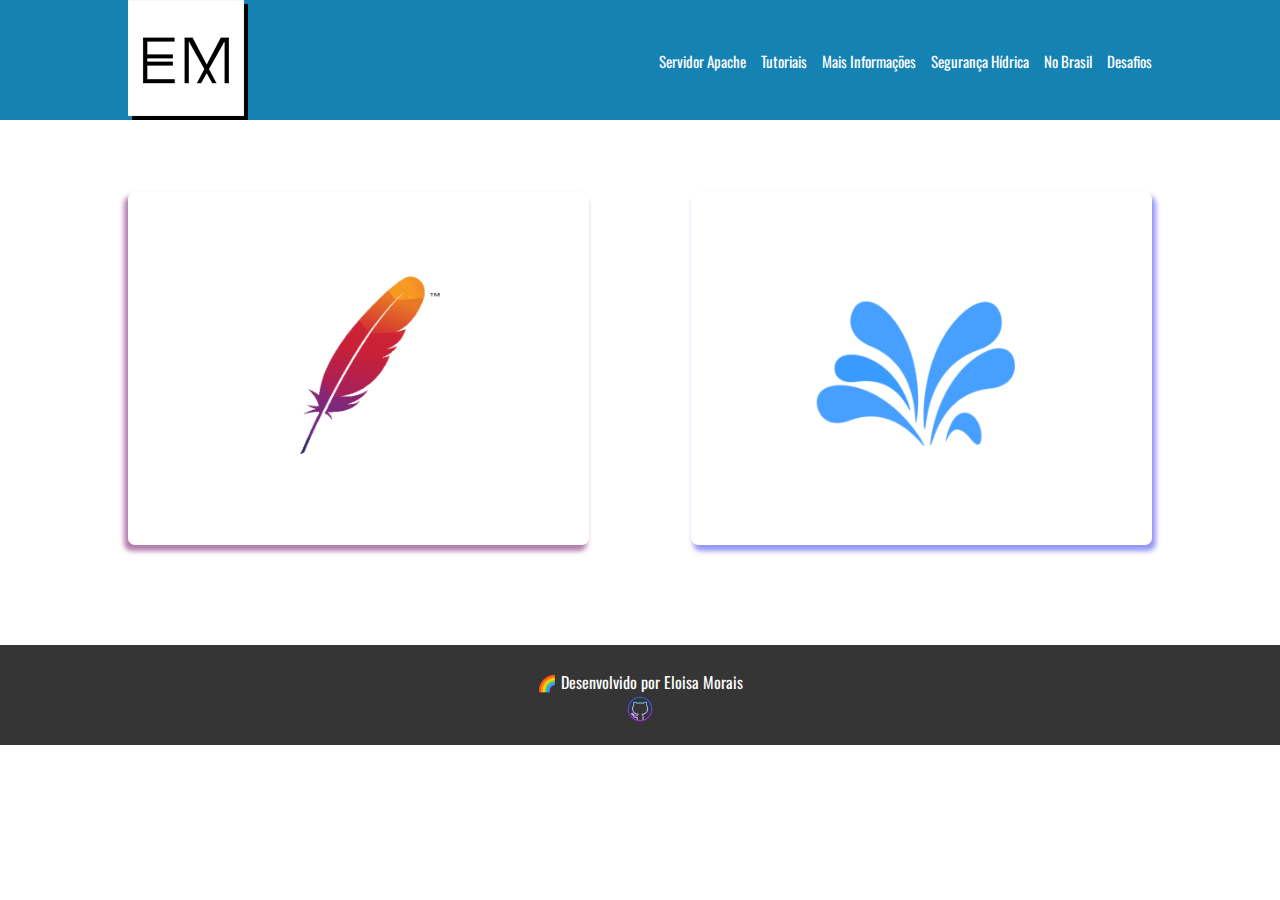
==== projeto-dwe/index.html @ 56e86528 "Adiciona arquivos do projeto" ====
<!DOCTYPE html>
<html lang="pt-br">
<head>
    <meta charset="UTF-8" />
    <meta name="nome" content="Eloisa Silva de Morais"/>
    <meta name="description" content="Projeto final da disciplina de Desenvolvimento Web"/>
    <meta name="keywords" content="projeto, DWE, IFSP"/>
    <meta name="generator" content="Visual Studio Code"/>
    <meta name="viewport" content="width=device-width, initial-scale=1.0" />
    <meta http-equiv="X-UA-Compatible" content="ie=edge" />
    <link rel="shortcut icon" href="./img/logo-em.png" type="image/x-icon" />
    <title>Portal - DWE</title>
    <link href="https://fonts.googleapis.com/css?family=Oswald:300,400&display=swap" rel="stylesheet">  
    <link rel="stylesheet" href="./css/style.css" />
</head>
<body>
    <header>
        <div class="header-wrapper">
            <a class="logo" href="index.html"><img src="./img/logo-em.png   " alt="Logo"/></a>
            <nav class="nav-bar">
                <ul>
                    <li><a href="./pages/servidor-apache.html">Servidor Apache</a></li>
                    <li><a href="./pages/tutoriais.html">Tutoriais</a></li>
                    <li><a href="./pages/informacoes.html">Mais Informações</a></li>
                    <li><a href="./pages/seguranca-hidrica.html">Segurança Hídrica</a></li>
                    <li><a href="./pages/no-brasil.html">No Brasil</a></li>
                    <li><a href="./pages/desafios.html">Desafios</a></li>
                </ul>
            </nav>
        </div>
    </header>
    <main class="main-wrapper">
        <a class="card-container" href="./pages/page-1.html">
            <h3>Servidor Apache</h3>
            <div id="pic1-container">
                <img src="./img/logo.png" alt="img" class="img" />
            </div>
        </a>
        <a class="card-container" href="./pages/page-4.html">
            <h3>Segurança Hídrica</h3>
            <div id="pic2-container">
                <img src="./img/gota2.png" alt="img" class="img-2"/>
            </div>
        </a> 
    </main>
    <footer class="footer">
        <p>&#x1F308; Desenvolvido por Eloisa Morais </p>
        <a href="https://github.com/eloisasmorais" target="_blank"><img src="./img/github1600.png" alt="github"/></a> 
    </footer>
</body>
</html>
---- projeto-dwe/css/style.css ----
* {
    margin: 0;
    padding: 0;
    box-sizing: border-box;
    text-align: center;
}

body {
    font-family: 'Oswald', sans-serif;
}

a {
    text-decoration: none;
    color: #000;
}

header {
    width: 100%;
    background-color: #1483B3;
    display: flex;
    justify-content: center;
    height: auto;
}

.header-wrapper {
    display: flex;
    flex-direction: column;
    justify-content: center;
}

.logo {
    width: 103px;
    height: 103px;
    align-self: center;
}

li {
    list-style: none;
    margin: 10px 0 10px 15px;
    width: auto;
    font-size: 15px;
}

li a {
    text-decoration: none;
    color: #fff;
}

ul {
    margin: 30px 0;
}

.main-wrapper {
    flex-wrap: wrap;
    align-content: center;
    width: 80%;
    margin: 30px auto 40px auto;
}

.card-container h3 {
    font-size: 1em;
    text-decoration: none;
    margin: 15px 0 10px 0;
}

.card-container {
    width: 100%;
}

#pic1-container, 
#pic2-container {
    box-shadow: 0px 5px 5px 1px rgba(126, 39, 122, 0.600); 
    background-color: #fff;
    background-clip: content-box;
    border-radius: 7px;
    transition: box-shadow .6s;
}

#pic2-container {
    box-shadow: 0px 5px 5px 1px rgba(0, 8, 234, 0.425);
}

.img, 
.img-2 {
    width: 100%;
    padding: .3rem;
    text-align: center;
    transition: filter .8s;
}

.footer {
    background-color: rgb(53, 53, 53);
    height: 100px;   
    padding: 25px 0;
}

.footer p {
    color: #fff;
}

.footer img {
    width: 30px;
    height: auto;
}

@media screen and (min-width: 900px) {
    header {
        height: 120px;
    }
    
    .logo {
        width: 120px;
        height: 120px;
    }
    
    .header-wrapper {
        flex-direction: row;
        width: 80%;
        justify-content: space-between;
    }

    ul {
        display: flex;
        margin: 40px 0;
    }
    
    li {
        list-style: none;
        margin-left: 15px;
        width: auto;
        font-size: 15px;
    }
    
    li a {
        color: #fff;
    }
    
    li a::after {
        content: '';
        display: block;
        height: 1px;
        background-color: transparent;
        margin: 0 auto;
    } 

    .main-wrapper {
        display: flex;   
        flex-wrap: wrap;
        justify-content: space-between;
        width: 80%;
        margin: 0px auto 100px auto;
    }
    

    .card-container {
        width: 45%;
        text-decoration: none;
        color: #000;
    }
    
    .card-container h3 {
        position: relative;
        top: 80%;
        visibility: hidden;
        opacity: 0;
        font-size: 2em;
        text-align: center;
        transition: visibility .6s, opacity .6s;
    }
    
    #pic1-container, 
    #pic2-container {
        box-shadow: -3px 5px 5px 1px rgba(126, 39, 122, 0.600);
        background-color: #fff;
        background-clip: content-box;
        border-radius: 7px;
        transition: box-shadow .6s;
    }
    
    #pic2-container {
        box-shadow: 3px 5px 5px 1px rgba(0, 8, 234, 0.425);
    }
    
    .img, 
    .img-2 {
        width: 100%;
        padding: .3rem;
        text-align: center;
        transition: filter .8s;
    }
    
    /* Pseudo-classes */
    .card-container:hover h3 {
        visibility: visible;
        opacity: 1;
        z-index: 10;
    }
    
    #pic1-container:hover {
        box-shadow: 3px 5px 3px 1px rgba(126, 39, 122, 0.600);
    }
    #pic2-container:hover {
        box-shadow: -3px 5px 3px 1px rgba(0, 8, 234, 0.425);
    }
    
    .img:hover, 
    .img-2:hover,
    .card-container h3:hover + .img,
    .card-container h3:hover + .img-2 {
        filter: blur(1px);
    }
    
    li a:hover::after {
        content: '';
        display: block;
        height: 1px;
        background-color: #fff;
        margin: 2px auto;
        animation: aparece-linha 1s linear;
    }
    
    @keyframes aparece-linha {
        from, 
        0% {
            width: 0;
            opacity: 0;
        }
        to, 
        100% {
            width: 100%;
            opacity: 1;
        }
    }
}
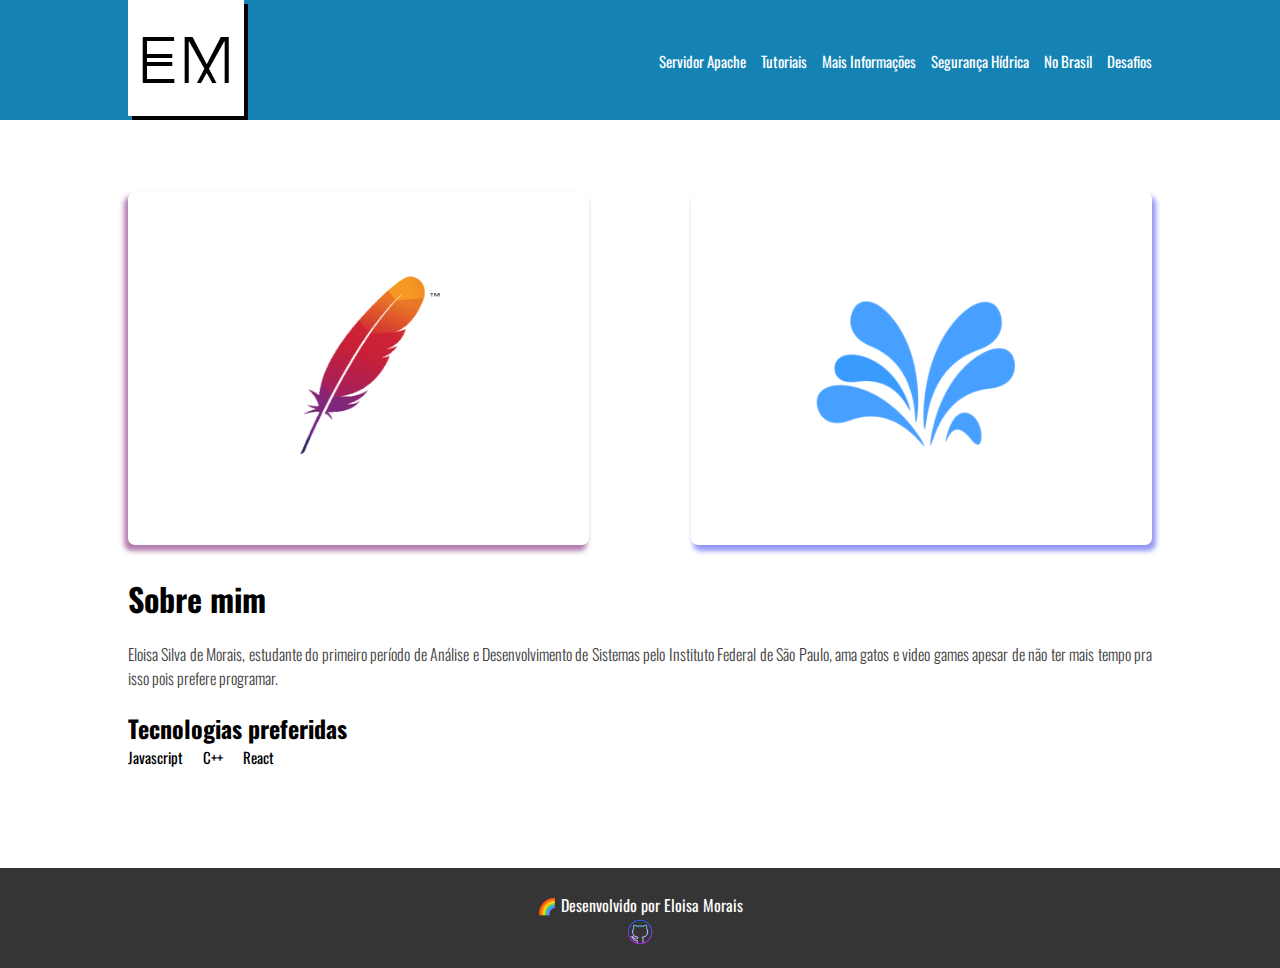
==== commit dfb82250: "Adiciona sessão sobre mim" ====
--- a/projeto-dwe/index.html
+++ b/projeto-dwe/index.html
@@ -30,18 +30,32 @@
         </div>
     </header>
     <main class="main-wrapper">
-        <a class="card-container" href="./pages/page-1.html">
+        <a class="card-container" href="./pages/servidor-apache.html">
             <h3>Servidor Apache</h3>
             <div id="pic1-container">
                 <img src="./img/logo.png" alt="img" class="img" />
             </div>
         </a>
-        <a class="card-container" href="./pages/page-4.html">
+        <a class="card-container" href="./pages/seguranca-hidrica.html">
             <h3>Segurança Hídrica</h3>
             <div id="pic2-container">
                 <img src="./img/gota2.png" alt="img" class="img-2"/>
             </div>
         </a> 
+        <section class="about">
+                <h1>Sobre mim</h1>
+                <h2></h2>
+                <p>
+                    Eloisa Silva de Morais, estudante do primeiro período de Análise e Desenvolvimento de Sistemas pelo Instituto Federal de São Paulo, ama gatos e video games
+                    apesar de não ter mais tempo pra isso pois prefere programar.
+                </p>
+                <h2>Tecnologias preferidas</h2>
+                <ul>
+                    <li>Javascript</li>
+                    <li>C++</li>
+                    <li>React</li>
+                </ul>
+            </section>
     </main>
     <footer class="footer">
         <p>&#x1F308; Desenvolvido por Eloisa Morais </p>
--- a/projeto-dwe/css/style.css
+++ b/projeto-dwe/css/style.css
@@ -50,11 +50,17 @@
     margin: 30px 0;
 }
 
+
 .main-wrapper {
     flex-wrap: wrap;
     align-content: center;
     width: 80%;
     margin: 30px auto 40px auto;
+}
+
+.main-wrapper p {
+    font-weight: 300;
+    color: rgb(65, 63, 63);
 }
 
 .card-container h3 {
@@ -88,6 +94,14 @@
     transition: filter .8s;
 }
 
+.about {
+    margin: 30px 0 0 0;
+}
+
+.about p {
+    margin: 30px 0;
+}
+
 .footer {
     background-color: rgb(53, 53, 53);
     height: 100px;   
@@ -143,6 +157,14 @@
         margin: 0 auto;
     } 
 
+    h1 {
+        font-size: 2em;
+    }
+    
+    h2 {
+        font-size: 1.5em; 
+    }
+
     .main-wrapper {
         display: flex;   
         flex-wrap: wrap;
@@ -150,7 +172,17 @@
         width: 80%;
         margin: 0px auto 100px auto;
     }
-    
+
+    .main-wrapper h1,
+    .main-wrapper h2 , 
+    .main-wrapper p {
+        text-align: justify;
+    }
+
+    
+    .main-wrapper p {
+        margin: 20px 0;
+    }
 
     .card-container {
         width: 45%;
@@ -189,6 +221,14 @@
         transition: filter .8s;
     }
     
+    .about ul {
+        margin: 0;
+    }
+
+    .about li {
+        margin: 0 20px 0 0;
+    }
+
     /* Pseudo-classes */
     .card-container:hover h3 {
         visibility: visible;
@@ -216,7 +256,7 @@
         height: 1px;
         background-color: #fff;
         margin: 2px auto;
-        animation: aparece-linha 1s linear;
+        animation: aparece-linha .3s linear;
     }
     
     @keyframes aparece-linha {
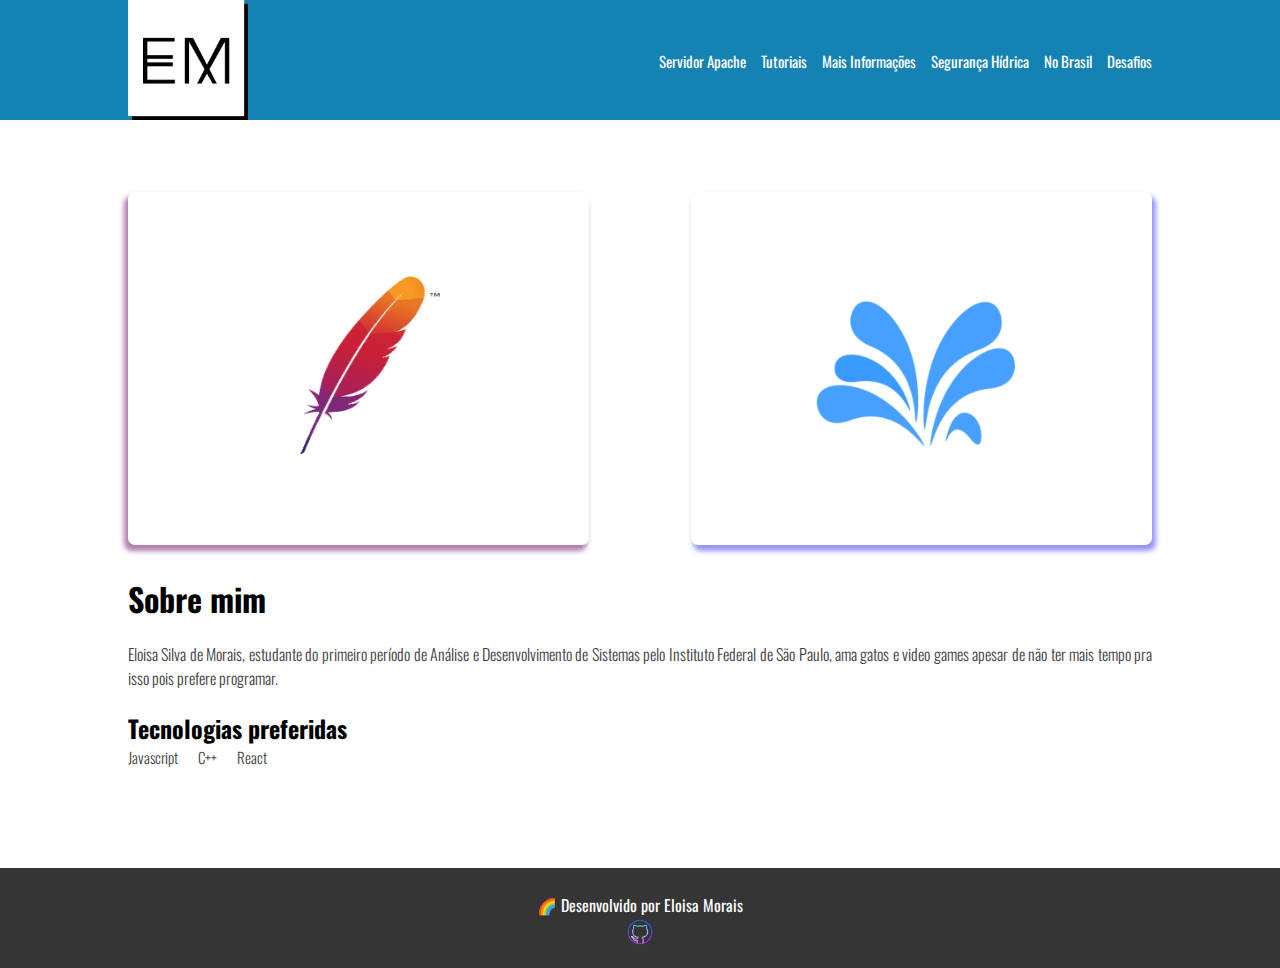
==== commit 269c104b: "Corrige alinhamento do header em dispositivos móveis" ====
--- a/projeto-dwe/index.html
+++ b/projeto-dwe/index.html
@@ -3,7 +3,7 @@
 <head>
     <meta charset="UTF-8" />
     <meta name="nome" content="Eloisa Silva de Morais"/>
-    <meta name="description" content="Projeto final da disciplina de Desenvolvimento Web"/>
+    <meta name="description" content="Projeto final da disciplina de Desenvolvimento Web. Portal sobre Servidor Apache e Segurança Hídrica"/>
     <meta name="keywords" content="projeto, DWE, IFSP"/>
     <meta name="generator" content="Visual Studio Code"/>
     <meta name="viewport" content="width=device-width, initial-scale=1.0" />
@@ -16,7 +16,9 @@
 <body>
     <header>
         <div class="header-wrapper">
-            <a class="logo" href="index.html"><img src="./img/logo-em.png   " alt="Logo"/></a>
+            <a href="index.html">
+                <img  class="logo" src="./img/logo-em.png" alt="Logo"/>
+            </a>
             <nav class="nav-bar">
                 <ul>
                     <li><a href="./pages/servidor-apache.html">Servidor Apache</a></li>
--- a/projeto-dwe/css/style.css
+++ b/projeto-dwe/css/style.css
@@ -25,18 +25,20 @@
 .header-wrapper {
     display: flex;
     flex-direction: column;
-    justify-content: center;
-}
+}
+
+/* .header-wrapper a {
+    margin-left: 20px;
+} */
 
 .logo {
-    width: 103px;
-    height: 103px;
-    align-self: center;
+    max-width: 120px;
+    max-height: 120px;
 }
 
 li {
     list-style: none;
-    margin: 10px 0 10px 15px;
+    margin: 10px 0 10px 0;
     width: auto;
     font-size: 15px;
 }
@@ -100,6 +102,12 @@
 
 .about p {
     margin: 30px 0;
+    text-align: justify;
+}
+
+.about li {
+    font-weight: 300;
+    color: rgb(65, 63, 63);
 }
 
 .footer {
@@ -123,8 +131,8 @@
     }
     
     .logo {
-        width: 120px;
-        height: 120px;
+        max-width: 120px;
+        max-height: 120px;
     }
     
     .header-wrapper {
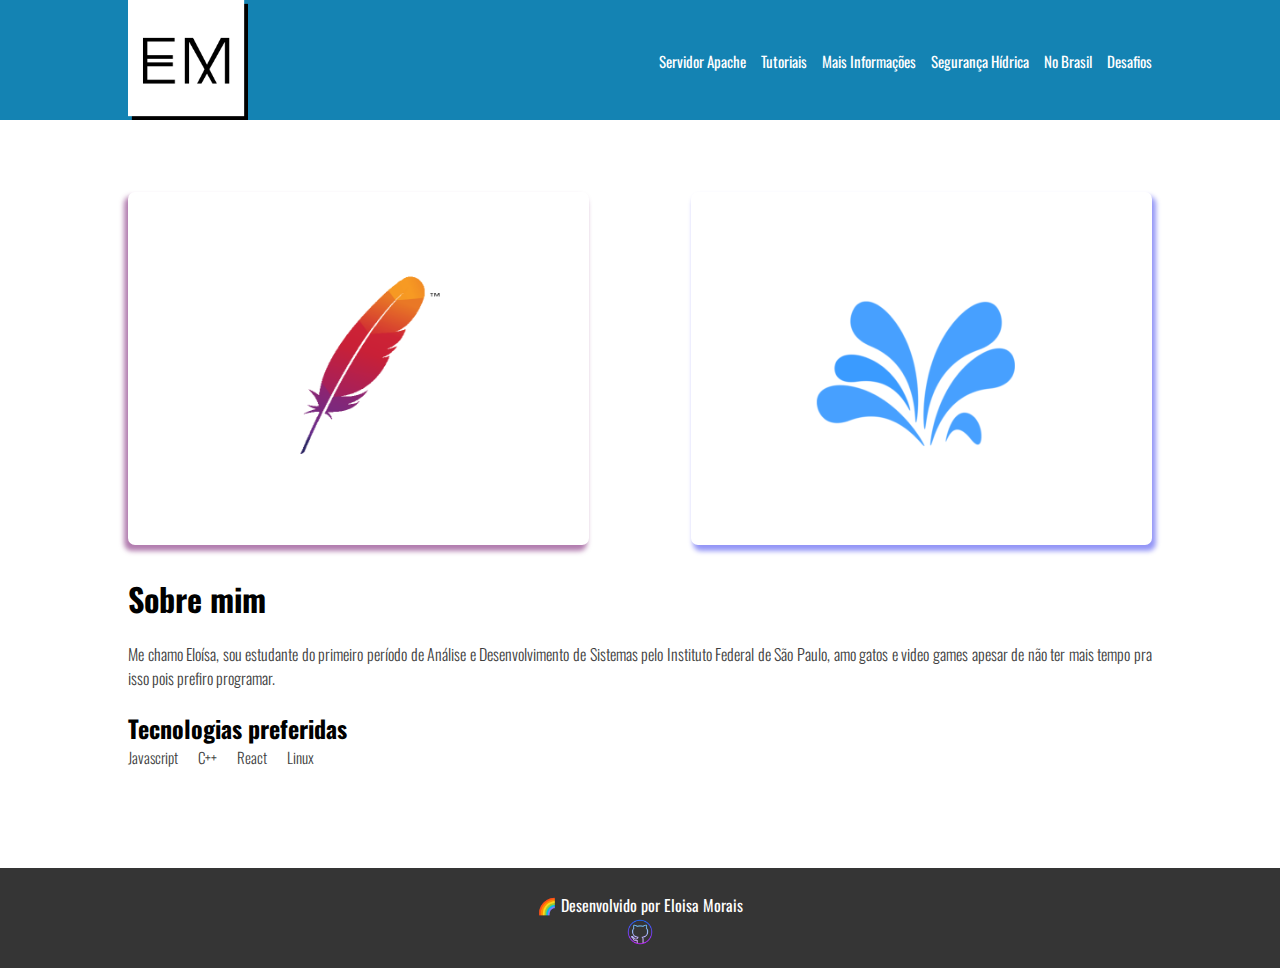
==== commit 88ca0d1e: "Muda texto sobre mim" ====
--- a/projeto-dwe/index.html
+++ b/projeto-dwe/index.html
@@ -3,7 +3,7 @@
 <head>
     <meta charset="UTF-8" />
     <meta name="nome" content="Eloisa Silva de Morais"/>
-    <meta name="description" content="Projeto final da disciplina de Desenvolvimento Web. Portal sobre Servidor Apache e Segurança Hídrica"/>
+    <meta name="description" content="Projeto final da disciplina de Desenvolvimento Web. Portal sobre Servidor Apache e Segurança Hídrica."/>
     <meta name="keywords" content="projeto, DWE, IFSP"/>
     <meta name="generator" content="Visual Studio Code"/>
     <meta name="viewport" content="width=device-width, initial-scale=1.0" />
@@ -48,14 +48,15 @@
                 <h1>Sobre mim</h1>
                 <h2></h2>
                 <p>
-                    Eloisa Silva de Morais, estudante do primeiro período de Análise e Desenvolvimento de Sistemas pelo Instituto Federal de São Paulo, ama gatos e video games
-                    apesar de não ter mais tempo pra isso pois prefere programar.
+                    Me chamo Eloísa, sou estudante do primeiro período de Análise e Desenvolvimento de Sistemas pelo Instituto Federal de São Paulo, amo gatos e video games
+                    apesar de não ter mais tempo pra isso pois prefiro programar.
                 </p>
                 <h2>Tecnologias preferidas</h2>
                 <ul>
                     <li>Javascript</li>
                     <li>C++</li>
                     <li>React</li>
+                    <li>Linux</li>
                 </ul>
             </section>
     </main>
--- a/projeto-dwe/css/style.css
+++ b/projeto-dwe/css/style.css
@@ -27,10 +27,6 @@
     flex-direction: column;
 }
 
-/* .header-wrapper a {
-    margin-left: 20px;
-} */
-
 .logo {
     max-width: 120px;
     max-height: 120px;
@@ -63,6 +59,7 @@
 .main-wrapper p {
     font-weight: 300;
     color: rgb(65, 63, 63);
+    text-align: justify;
 }
 
 .card-container h3 {
@@ -102,7 +99,7 @@
 
 .about p {
     margin: 30px 0;
-    text-align: justify;
+    /* text-align: justify; */
 }
 
 .about li {
